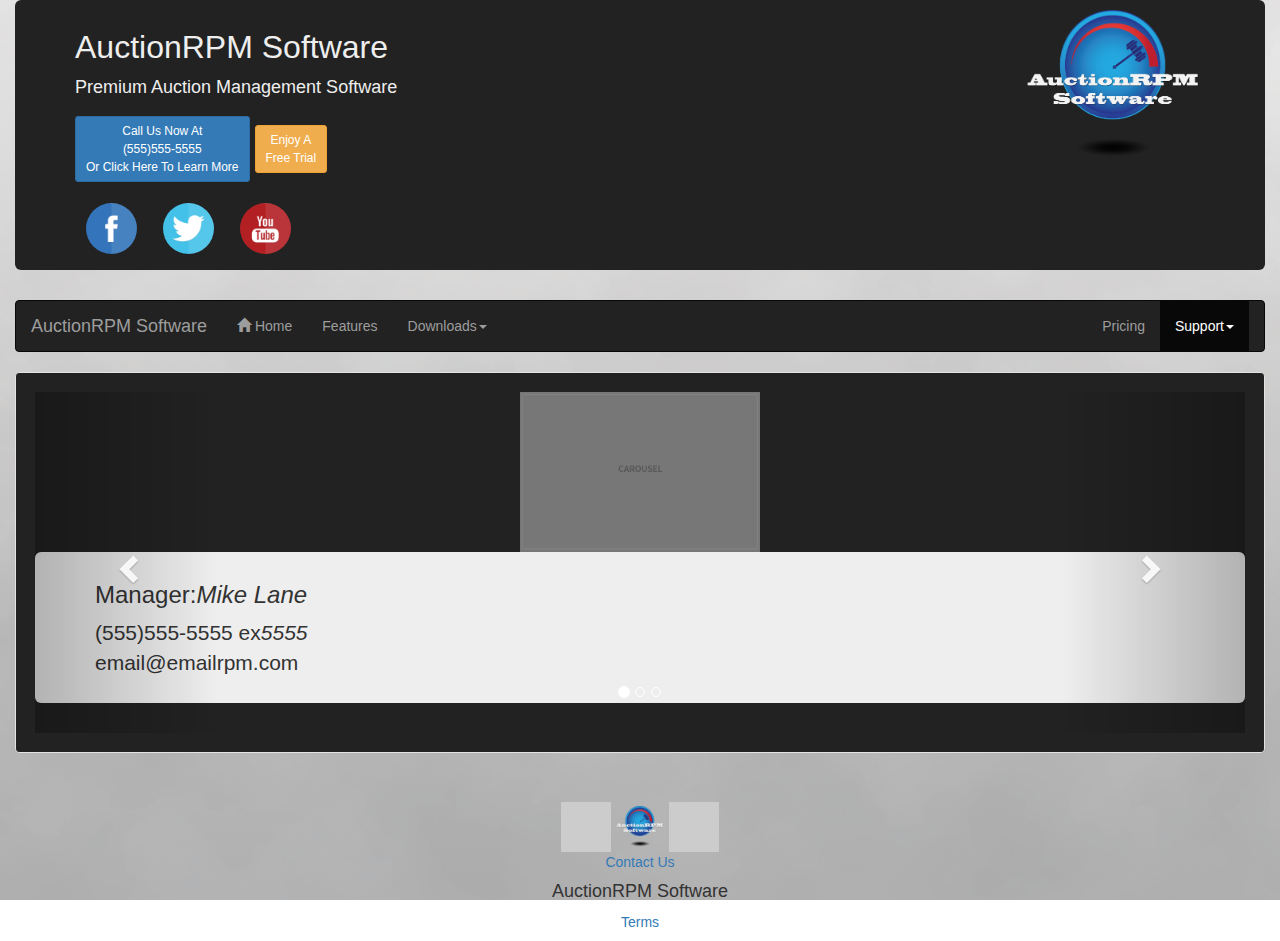
==== ContactUs.html @ 9e6ad80c "First Test" ====
<!DOCTYPE html>
<html lang="en">
  <head>
    <meta charset="utf-8">
	<meta http-equiv="X-UA-Compatible" content="IE=edge">
	<meta name="viewport" content="width=device-width, initial-scale=1">
  <title>AuctionRPM Software - Home</title>
  <!-- Bootstrap -->
	<link href="css/bootstrap.css" rel="stylesheet">
	<style type="text/css">
	@import url("css/index.css");
    .panel-bod {
}
    .clear {
}
    </style>

	<!-- HTML5 shim and Respond.js for IE8 support of HTML5 elements and media queries -->
	<!-- WARNING: Respond.js doesn't work if you view the page via file:// -->
	<!--[if lt IE 9]>
		  <script src="https://oss.maxcdn.com/html5shiv/3.7.2/html5shiv.min.js"></script>
		  <script src="https://oss.maxcdn.com/respond/1.4.2/respond.min.js"></script>
		<![endif]-->
  </head>
  <body>
  <div class="container-fluid">
    <div class="jumbotron" id="jumboheader"><img src="images/gaugelogo.png" alt="Placeholder image" width="183" class="img-responsive pull-right">
      <h1>AuctionRPM Software</h1>
      <p>Premium Auction Management Software</p>
      <p><a class="btn btn-primary btn-sm" href="ContactUs.html" role="button">Call Us Now At<br>(555)555-5555<br> Or Click Here To Learn More</a>
        <a class="btn btn-warning btn-sm" href="FreeTrial.html" role="button">Enjoy A<br>
      Free Trial</a></p><a class="btn btn-sm" href="https://www.facebook.com/Auction-RPM-Software-352191284869691/" target="	" role="button"><img src="images/fb.png" width="51" class="smlogo img-circle"></a>
      <a class="btn btn-sm" href="https://twitter.com/rpmauction" target="	" role="button"><img src="images/twit.png" width="51" class="smlogo img-circle"></a>
      <a class="btn btn-sm" href="https://www.youtube.com/user/danzumwalt/videos" target="	" role="button"><img src="images/Yout.png" width="51" class="smlogo img-circle"></a>
    
    </div>
    <nav class="navbar navbar-inverse">
      <div class="container-fluid">
        <!-- Brand and toggle get grouped for better mobile display -->
        <div class="navbar-header">
          <button type="button" class="navbar-toggle collapsed" data-toggle="collapse" data-target="#inverseNavbar1" aria-expanded="false"><span class="sr-only">Toggle navigation</span><span class="icon-bar"></span><span class="icon-bar"></span><span class="icon-bar"></span></button>
          <a class="navbar-brand" href="index.html">AuctionRPM Software</a></div>
        <!-- Collect the nav links, forms, and other content for toggling -->
        <div class="collapse navbar-collapse" id="inverseNavbar1">
          <ul class="nav navbar-nav">
            <li ><a href="index.html"><span class="glyphicon glyphicon-home" aria-hidden="true"> </span>  Home<span class="sr-only">(current)</span></a></li>
            <li><a href="Features.html">Features</a></li>
            <li class="dropdown"><a href="#" class="dropdown-toggle" data-toggle="dropdown" role="button" aria-haspopup="true" aria-expanded="false">Downloads<span class="caret"></span></a>
              <ul class="dropdown-menu">
                <li><a href="FreeTrial.html">Free Trial</a></li>
                <li><a href="DriversAndUpdates.html">Drivers And Utilities</a></li>             
              </ul>
            </li>
          </ul>
<ul class="nav navbar-nav navbar-right">
  <li><a href="Pricing.html">Pricing </a></li>
  <li class="active dropdown"><a href="#" class="dropdown-toggle" data-toggle="dropdown" role="button" aria-haspopup="true" aria-expanded="false">Support<span class="caret"></span></a>
              <ul class="dropdown-menu">
                <li><a href="TipsAndTricks">Tips And Tricks PDFs</a></li>
                <li><a href="VideoTutorials.html">Video Tutorials</a></li>
                <li><a href="SupportUtility.html">Download Support Utility</a></li>
                <li role="separator" class="divider"></li>
                <li class="active"><a href="ContactUs.html">Contact Us</a></li>
              </ul>
          </li>
          </ul>
        </div>
        <!-- /.navbar-collapse -->
      </div>
      <!-- /.container-fluid -->
    </nav>
    <div class="well">
    
    
      <div id="carousel1" class="carousel slide" data-ride="carousel">
        <ol class="carousel-indicators">
          <li data-target="#carousel1" data-slide-to="0" class="active"></li>
          <li data-target="#carousel1" data-slide-to="1"></li>
          <li data-target="#carousel1" data-slide-to="2"></li>
        </ol>
        <div class="carousel-inner" role="listbox">
          <div class="item active"><img src="images/Carousel_Placeholder.png" alt="First slide image" width="240" class="center-block">
            <div class="jumbotron ">
              <h3>Manager:<i>Mike Lane</i></h3>
              <p>(555)555-5555 ex<i>5555</i><br>email@emailrpm.com</p>
            </div>
          </div>
          <div class="item"><img src="images/Carousel_Placeholder.png" alt="First slide image" width="240" class="center-block">
            <div class="jumbotron ">
              <h3>Sales:<i>John Serpa</i></h3>
              <p>(555)555-5555 ex<i>5555</i><br>email@emailrpm.com</p>
            </div>
          </div>
        <div class="item"><img src="images/Carousel_Placeholder.png" alt="First slide image" width="240" class="center-block">
            <div class="jumbotron ">
              <h3>Tech Support:<i>Elijah Garcia</i></h3>
              <p>(555)555-5555 ex<i>5555</i><br>
<a href="mailto:egarciarpm@gmail.com">EgarciaRPM@gmail.com</a>  </p>
            </div>
          </div>
        </div>
        <a class="left carousel-control" href="#carousel1" role="button" data-slide="prev"><span class="glyphicon glyphicon-chevron-left" aria-hidden="true"></span><span class="sr-only">Previous</span></a><a class="right carousel-control" href="#carousel1" role="button" data-slide="next"><span class="glyphicon glyphicon-chevron-right" aria-hidden="true"></span><span class="sr-only">Next</span></a></div>
    </div>
  </div>
    </div>
</div>
<div class="well-sm row text-center">
<img src="">
	<div class="block-center">
    	<img src="images/ImgResponsive_Placeholder.png" width="50" >
        <img src="images/gaugelogo.png" width="50" >
        <img src="images/ImgResponsive_Placeholder.png" width="50">
        <div class="row">
    	<a class="navbar-link" href="ContactUs.html">Contact Us</a>
        <h4>AuctionRPM Software</h4>
        <a class="navbar-link" href="Terms.html">Terms</a>
        </div>

  </div>
</div>
  <!-- jQuery (necessary for Bootstrap's JavaScript plugins) --> 
  <script src="js/jquery-1.11.3.min.js"></script>

	<!-- Include all compiled plugins (below), or include individual files as needed --> 
	<script src="js/bootstrap.js"></script>
  </body>
</html>
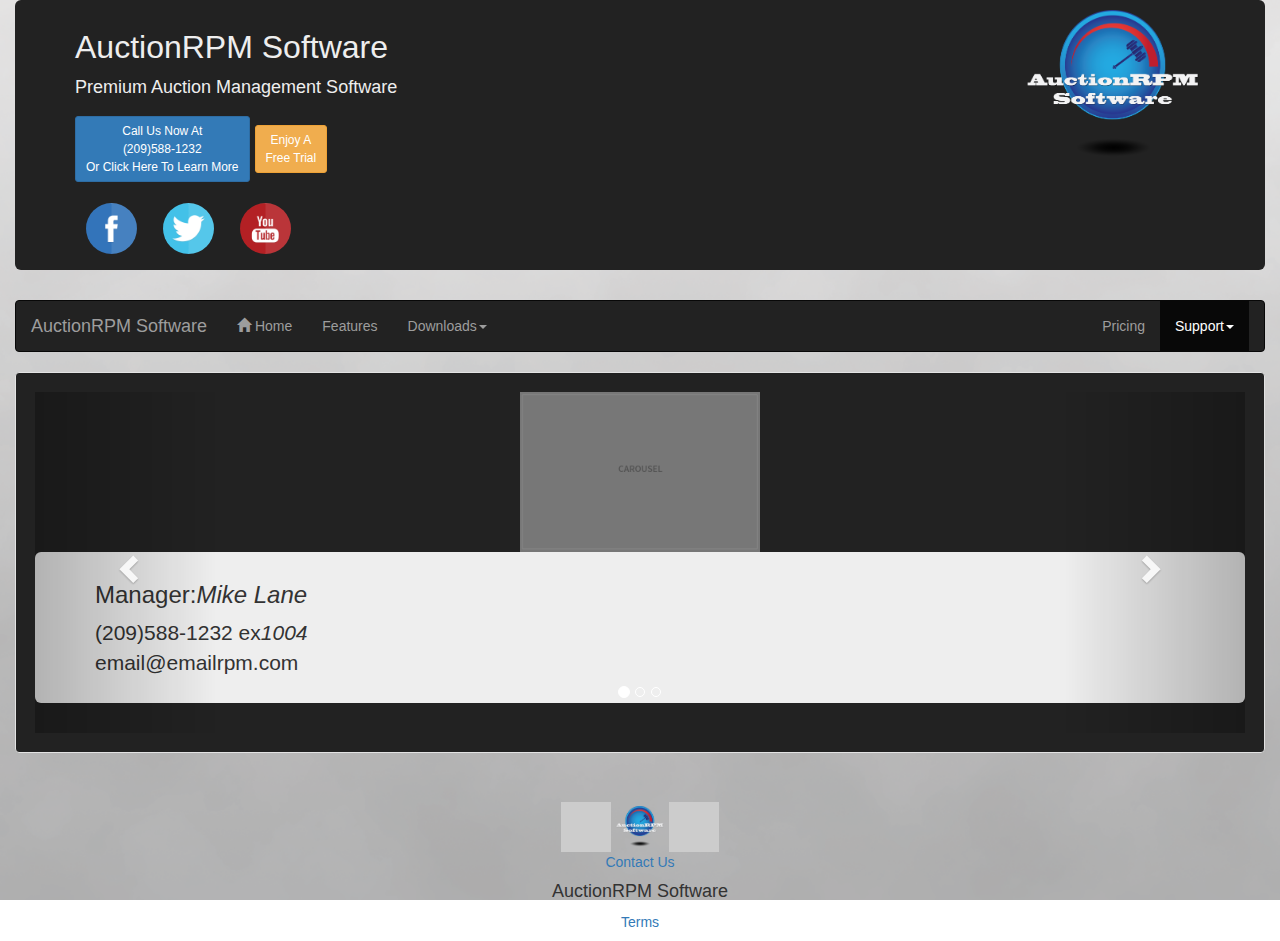
==== commit b9ec069c: "8-21-16 .1" ====
--- a/ContactUs.html
+++ b/ContactUs.html
@@ -27,7 +27,7 @@
     <div class="jumbotron" id="jumboheader"><img src="images/gaugelogo.png" alt="Placeholder image" width="183" class="img-responsive pull-right">
       <h1>AuctionRPM Software</h1>
       <p>Premium Auction Management Software</p>
-      <p><a class="btn btn-primary btn-sm" href="ContactUs.html" role="button">Call Us Now At<br>(555)555-5555<br> Or Click Here To Learn More</a>
+      <p><a class="btn btn-primary btn-sm" href="ContactUs.html" role="button">Call Us Now At<br>(209)588-1232<br> Or Click Here To Learn More</a>
         <a class="btn btn-warning btn-sm" href="FreeTrial.html" role="button">Enjoy A<br>
       Free Trial</a></p><a class="btn btn-sm" href="https://www.facebook.com/Auction-RPM-Software-352191284869691/" target="	" role="button"><img src="images/fb.png" width="51" class="smlogo img-circle"></a>
       <a class="btn btn-sm" href="https://twitter.com/rpmauction" target="	" role="button"><img src="images/twit.png" width="51" class="smlogo img-circle"></a>
@@ -56,7 +56,7 @@
   <li><a href="Pricing.html">Pricing </a></li>
   <li class="active dropdown"><a href="#" class="dropdown-toggle" data-toggle="dropdown" role="button" aria-haspopup="true" aria-expanded="false">Support<span class="caret"></span></a>
               <ul class="dropdown-menu">
-                <li><a href="TipsAndTricks">Tips And Tricks PDFs</a></li>
+                <li><a href="TipsAndTricks.html">Tips And Tricks PDFs</a></li>
                 <li><a href="VideoTutorials.html">Video Tutorials</a></li>
                 <li><a href="SupportUtility.html">Download Support Utility</a></li>
                 <li role="separator" class="divider"></li>
@@ -82,19 +82,19 @@
           <div class="item active"><img src="images/Carousel_Placeholder.png" alt="First slide image" width="240" class="center-block">
             <div class="jumbotron ">
               <h3>Manager:<i>Mike Lane</i></h3>
-              <p>(555)555-5555 ex<i>5555</i><br>email@emailrpm.com</p>
+              <p>(209)588-1232 ex<i>1004</i><br>email@emailrpm.com</p>
             </div>
           </div>
           <div class="item"><img src="images/Carousel_Placeholder.png" alt="First slide image" width="240" class="center-block">
             <div class="jumbotron ">
               <h3>Sales:<i>John Serpa</i></h3>
-              <p>(555)555-5555 ex<i>5555</i><br>email@emailrpm.com</p>
+              <p>(209)588-1232 ex<i>1003</i><br>email@emailrpm.com</p>
             </div>
           </div>
         <div class="item"><img src="images/Carousel_Placeholder.png" alt="First slide image" width="240" class="center-block">
             <div class="jumbotron ">
               <h3>Tech Support:<i>Elijah Garcia</i></h3>
-              <p>(555)555-5555 ex<i>5555</i><br>
+              <p>(209)588-1232 ex<i1002</i><br>
 <a href="mailto:egarciarpm@gmail.com">EgarciaRPM@gmail.com</a>  </p>
             </div>
           </div>
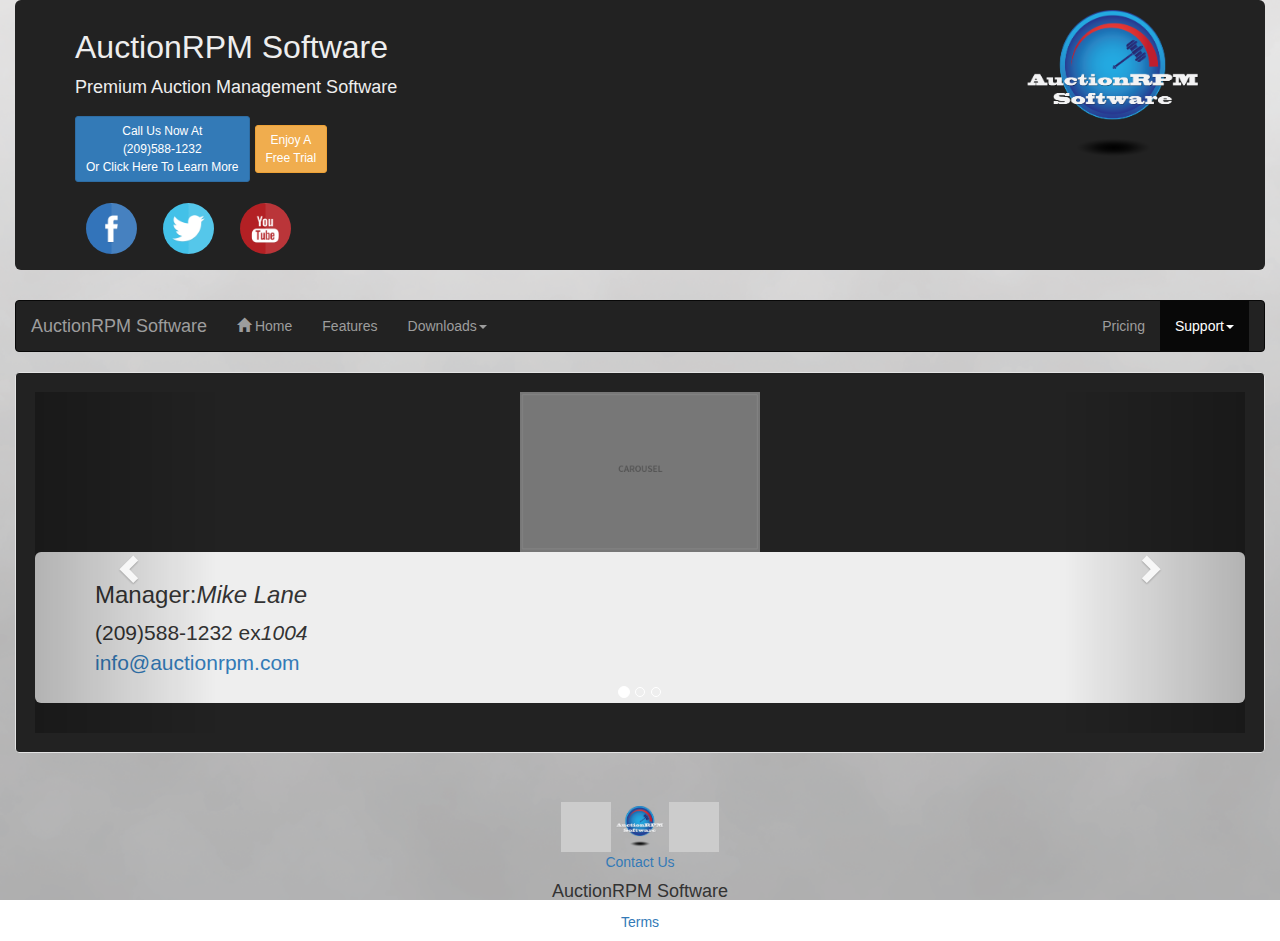
==== commit 74413410: "update9716" ====
--- a/ContactUs.html
+++ b/ContactUs.html
@@ -82,20 +82,20 @@
           <div class="item active"><img src="images/Carousel_Placeholder.png" alt="First slide image" width="240" class="center-block">
             <div class="jumbotron ">
               <h3>Manager:<i>Mike Lane</i></h3>
-              <p>(209)588-1232 ex<i>1004</i><br>email@emailrpm.com</p>
+              <p>(209)588-1232 ex<i>1004</i><br><a href="mailto:info@auctionrpm.com">info@auctionrpm.com</a> </p>
             </div>
           </div>
           <div class="item"><img src="images/Carousel_Placeholder.png" alt="First slide image" width="240" class="center-block">
             <div class="jumbotron ">
               <h3>Sales:<i>John Serpa</i></h3>
-              <p>(209)588-1232 ex<i>1003</i><br>email@emailrpm.com</p>
+              <p>(209)588-1232 ex<i>1003</i><br><a href="mailto:sales@auctionrpm.com">sales@auctionrpm.com</a> </p>
             </div>
           </div>
         <div class="item"><img src="images/Carousel_Placeholder.png" alt="First slide image" width="240" class="center-block">
             <div class="jumbotron ">
               <h3>Tech Support:<i>Elijah Garcia</i></h3>
               <p>(209)588-1232 ex<i1002</i><br>
-<a href="mailto:egarciarpm@gmail.com">EgarciaRPM@gmail.com</a>  </p>
+<a href="mailto:support@auctionrpm.com">support@auctionrpm.com</a>  </p>
             </div>
           </div>
         </div>
